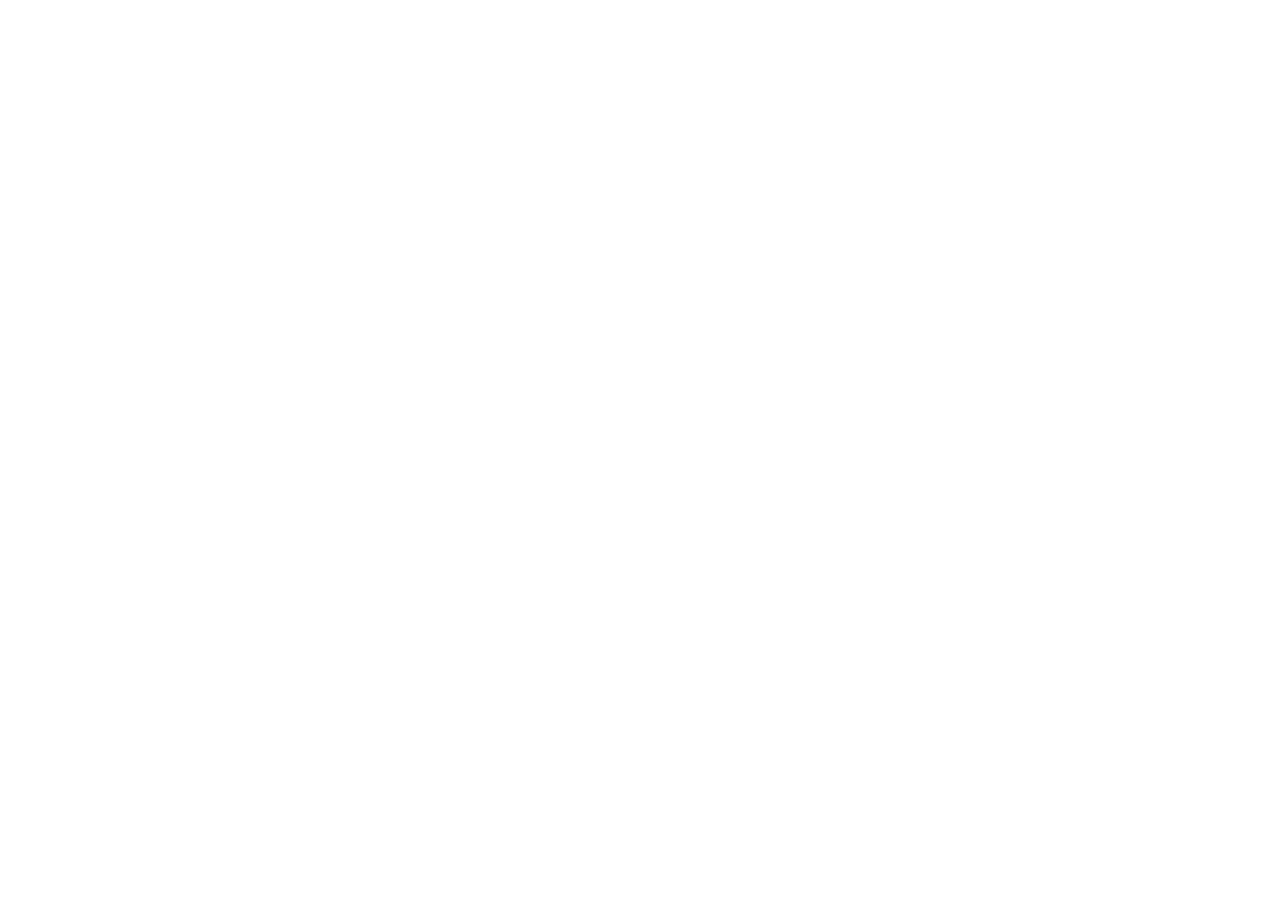
==== index.html @ 77381fb4 "Basic working JS file" ====
<!DOCTYPE html>
<html>
    <head>
        <title>Bus Mall</title>
       <link rel="stylesheet" id='css' href="assets/style.css">
    </head>

    <body>
        <section id="choices">
            <div id="one"></div>
            <div id="two"></div>
            <div id="three"></div>
        </section>
        <script src="assets/app.js"></script>
    </body>

</html>
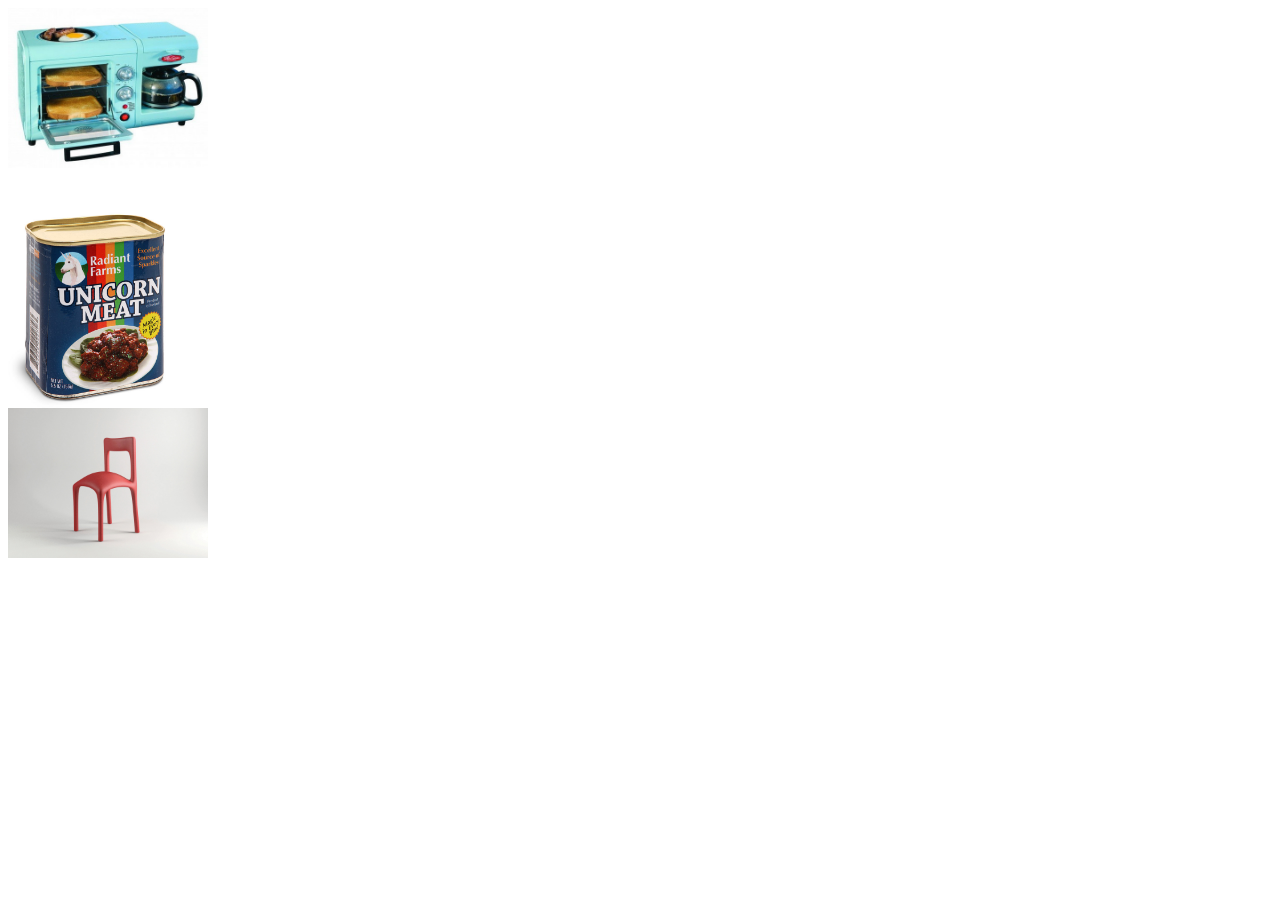
==== commit d8b099cc: "Merge pull request #1 from jklipton/collect-votes" ====
--- a/index.html
+++ b/index.html
@@ -2,16 +2,18 @@
 <html>
     <head>
         <title>Bus Mall</title>
-       <link rel="stylesheet" id='css' href="assets/style.css">
+       <link rel="stylesheet" id='css' href="style.css">
     </head>
 
     <body>
-        <section id="choices">
-            <div id="one"></div>
-            <div id="two"></div>
-            <div id="three"></div>
+        <section id="board">
+            <div class="box"></div>
+            <div class="box"></div>
+            <div class="box"></div>
+            <div id="table"></div>
         </section>
-        <script src="assets/app.js"></script>
+        <script src="assets/js/app.js"></script>
+        <script src="assets/js/chart.js"></script>
     </body>
 
 </html>--- a/style.css
+++ b/style.css
@@ -0,0 +1,8 @@
+#board .click{
+    height: 200px;
+    width: 200px;
+    background-size: contain;
+    background-repeat: no-repeat;
+    cursor: pointer;
+}
+
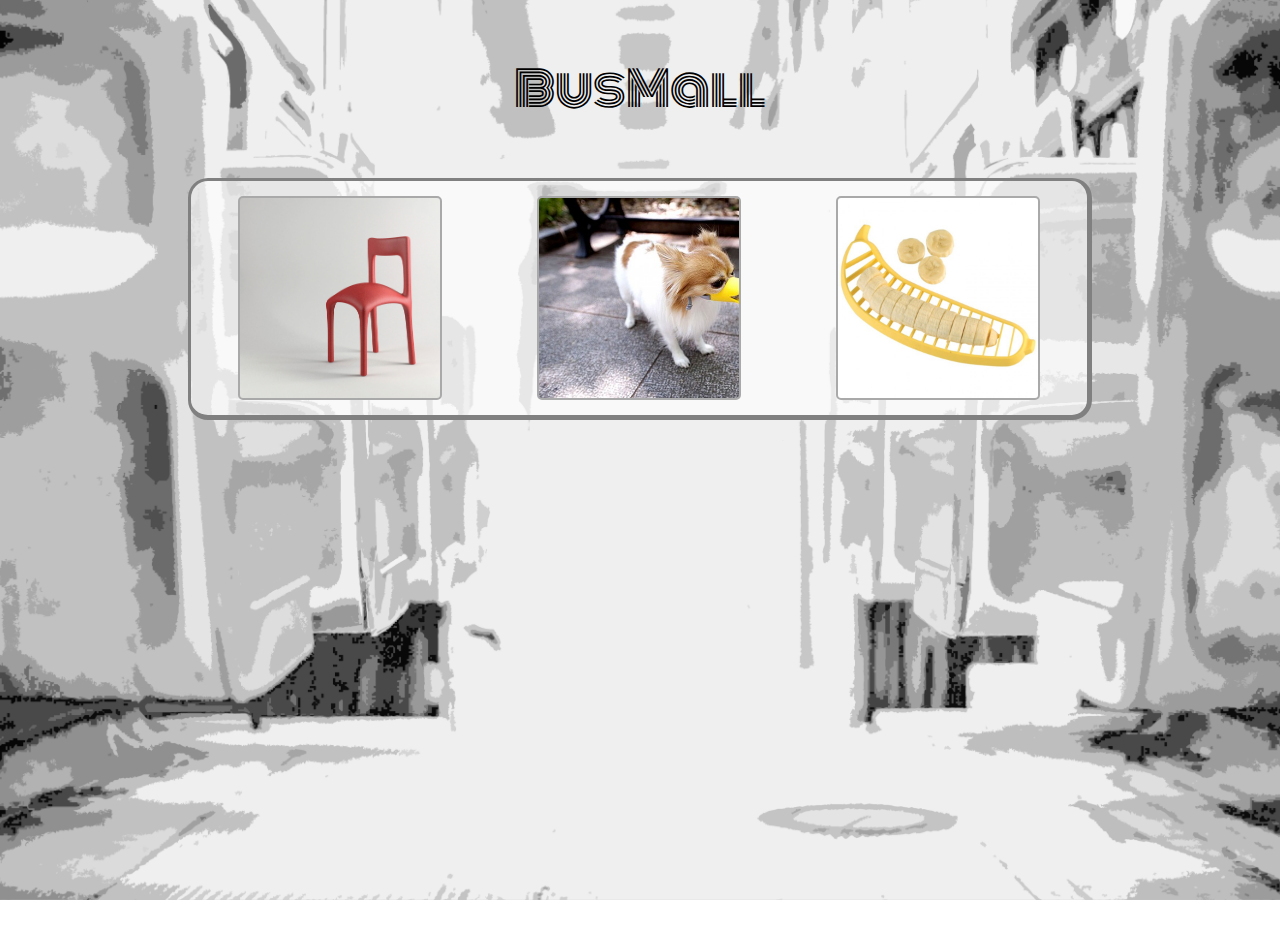
==== commit efc2153a: "Working chart" ====
--- a/index.html
+++ b/index.html
@@ -3,15 +3,24 @@
     <head>
         <title>Bus Mall</title>
        <link rel="stylesheet" id='css' href="style.css">
+       <link href="https://fonts.googleapis.com/css?family=Monoton" rel="stylesheet">
     </head>
 
     <body>
+
+        <header>
+            <h1>BusMall</h1>
+        </header>
         <section id="board">
             <div class="box"></div>
             <div class="box"></div>
             <div class="box"></div>
-            <div id="table"></div>
         </section>
+
+        <section id="results">
+            <canvas id="chart" height="500" width="700"></canvas>
+        </section>
+
         <script src="assets/js/app.js"></script>
         <script src="assets/js/chart.js"></script>
     </body>
--- a/style.css
+++ b/style.css
@@ -1,8 +1,63 @@
+html, body{
+    margin: 0;
+    height: 100%;
+}
+
+header{
+    width: 40%;
+    margin: auto;
+}
+
+h1 {
+    font-family: 'Monoton', cursive;
+    display: block;
+    text-align: center;
+    font-size: 3em;
+    padding: 20px 0px;
+    font-weight: normal;
+}
+
+body {
+    padding: 0;
+    background-image: url('assets/images/bus2.png');
+    background-repeat: no-repeat;
+    background-size: cover;
+    background-position: center center;
+}
+
+#board {
+    width: 70%;
+    min-width: 700px;
+    margin: auto;
+    background: rgba(255, 255, 255, 0.6);
+    border: 3px solid gray;
+    border-bottom: 5px solid gray;
+    border-right: 5px solid gray;
+    border-radius: 20px;
+
+    display: flex;
+    justify-content: space-around;
+    align-items: center;
+    align-content: space-around;
+}
+
 #board .click{
     height: 200px;
     width: 200px;
-    background-size: contain;
+    background-size: cover;
     background-repeat: no-repeat;
     cursor: pointer;
+    border: 2px solid darkgray;
+    border-radius: 5px;
+    margin: 15px;
+
+    /* add hover effect */
 }
 
+#results {
+    display: none;
+    margin: auto;
+    width: fit-content;
+    background-color: white;
+}
+
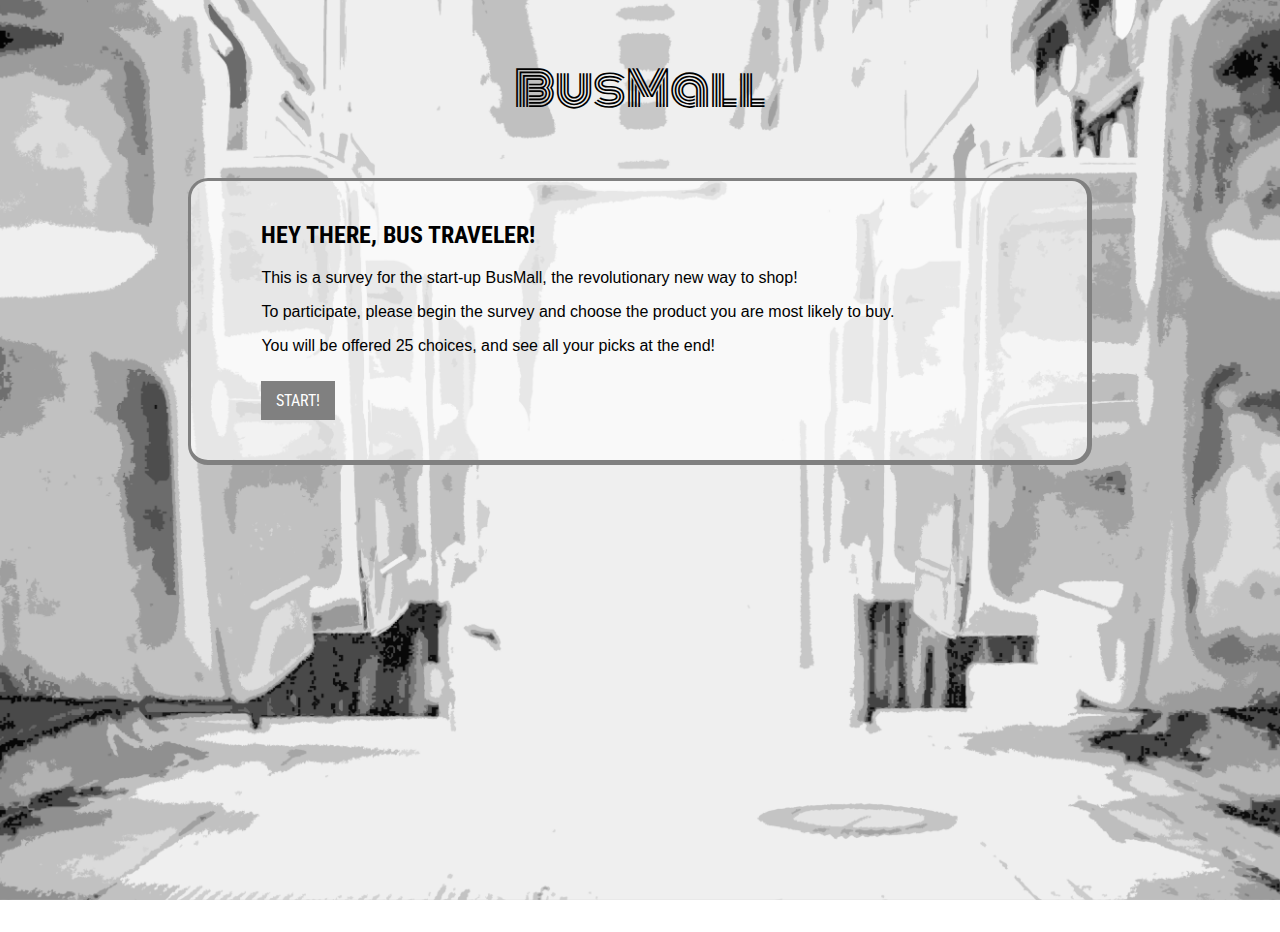
==== commit ab3f1649: "Added start instructions" ====
--- a/index.html
+++ b/index.html
@@ -3,8 +3,8 @@
     <head>
         <title>Bus Mall</title>
        <link rel="stylesheet" id='css' href="style.css">
-       <link href="https://fonts.googleapis.com/css?family=Monoton" rel="stylesheet">
-    </head>
+       <link href="https://fonts.googleapis.com/css?family=Monoton|Roboto+Condensed" rel="stylesheet">
+       </head>
 
     <body>
 
@@ -12,6 +12,13 @@
             <h1>BusMall</h1>
         </header>
         <section id="board">
+            <div id="intro">
+                <h2>HEY THERE, BUS TRAVELER!</h2>
+                <p> This is a survey for the start-up BusMall, the revolutionary new way to shop!</p>
+                <p> To participate, please begin the survey and choose the product you are most likely to buy.</p>
+                <p> You will be offered 25 choices, and see all your picks at the end!</p>
+                <input type="submit" id="startGame" value="START!">	
+            </div>
             <div class="box"></div>
             <div class="box"></div>
             <div class="box"></div>
--- a/style.css
+++ b/style.css
@@ -6,6 +6,14 @@
 header{
     width: 40%;
     margin: auto;
+}
+
+body {
+    padding: 0;
+    background-image: url('assets/images/bus2.png');
+    background-repeat: no-repeat;
+    background-size: cover;
+    background-position: center center;
 }
 
 h1 {
@@ -17,12 +25,27 @@
     font-weight: normal;
 }
 
-body {
-    padding: 0;
-    background-image: url('assets/images/bus2.png');
-    background-repeat: no-repeat;
-    background-size: cover;
-    background-position: center center;
+h2 {
+    font-family: 'Roboto Condensed', sans-serif;
+}
+
+p {
+    font-family: Arial, Helvetica, sans-serif;
+}
+
+#intro {
+    padding: 20px 50px 0px 50px;
+}
+
+#intro input[type=submit] {
+    font-family: 'Roboto Condensed', sans-serif;
+    font-size: 1em;
+    margin-top: 10px;
+    margin-bottom: 40px;
+    background-color: gray;
+    color: white;
+    border: none;
+    padding: 10px 15px 10px 15px;
 }
 
 #board {
@@ -59,5 +82,9 @@
     margin: auto;
     width: fit-content;
     background-color: white;
+    border: 3px solid gray;
+    border-bottom: 5px solid gray;
+    border-right: 5px solid gray;
+    border-radius: 20px;
 }
 
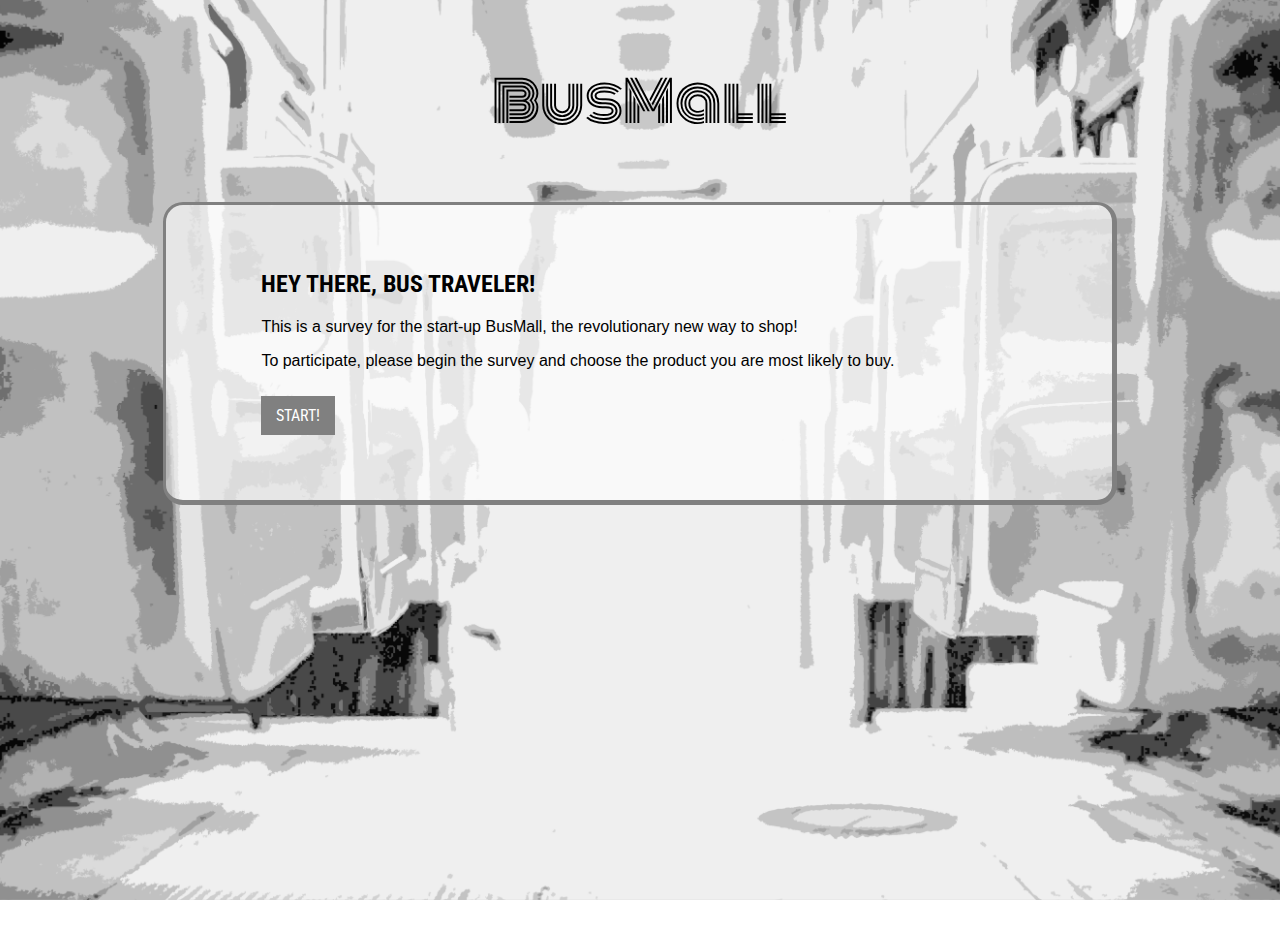
==== commit 5babc577: "Merge pull request #5 from jklipton/admin" ====
--- a/index.html
+++ b/index.html
@@ -16,7 +16,6 @@
                 <h2>HEY THERE, BUS TRAVELER!</h2>
                 <p> This is a survey for the start-up BusMall, the revolutionary new way to shop!</p>
                 <p> To participate, please begin the survey and choose the product you are most likely to buy.</p>
-                <p> You will be offered 25 choices, and see all your picks at the end!</p>
                 <input type="submit" id="startGame" value="START!">	
             </div>
             <div class="box"></div>
@@ -25,11 +24,25 @@
         </section>
 
         <section id="results">
-            <canvas id="chart" height="500" width="700"></canvas>
+            <div id="left" class="canvasCont">
+                <canvas id="pieChart" height="150px" width="120px"></canvas>
+            </div>
+            <section id="extro">
+                <h2>Your Results!</h2>
+                <p>The pie-chart on the left will show you your selections 
+                    this round (mouseover to see the item for each slice!).
+                </p><p>
+                    The chart below displays the choices of all of our users.
+                </p>
+            </section>
+            <div id="bottom" class="canvasCont">
+                <canvas id="barChart" height="500px" width="700px"></canvas>
+            </div>
         </section>
 
+        <script src="assets/js/product.js"></script>
         <script src="assets/js/app.js"></script>
-        <script src="assets/js/chart.js"></script>
+        <script src="assets/js/Chart.js"></script>
     </body>
 
 </html>--- a/style.css
+++ b/style.css
@@ -14,13 +14,14 @@
     background-repeat: no-repeat;
     background-size: cover;
     background-position: center center;
+    background-attachment: fixed;
 }
 
 h1 {
     font-family: 'Monoton', cursive;
     display: block;
     text-align: center;
-    font-size: 3em;
+    font-size: 3.5em;
     padding: 20px 0px;
     font-weight: normal;
 }
@@ -52,6 +53,7 @@
     width: 70%;
     min-width: 700px;
     margin: auto;
+    padding: 25px;
     background: rgba(255, 255, 255, 0.6);
     border: 3px solid gray;
     border-bottom: 5px solid gray;
@@ -73,18 +75,47 @@
     border: 2px solid darkgray;
     border-radius: 5px;
     margin: 15px;
+    transition: all 0.2s ease;
+}
 
-    /* add hover effect */
+#board .click:hover{
+    -webkit-transform: scale(1.05);
+    -ms-transform: scale(1.05);
+    transform: scale(1.05);
+    box-shadow: 0 0 11px rgba(33,33,33,.2); 
 }
 
 #results {
     display: none;
+    flex-wrap: wrap;
+    justify-content: center;
     margin: auto;
-    width: fit-content;
-    background-color: white;
+    width: 70%;
+    background: rgba(255, 255, 255, 0.6);
     border: 3px solid gray;
     border-bottom: 5px solid gray;
     border-right: 5px solid gray;
     border-radius: 20px;
+    padding: 15px;
 }
 
+#left{
+    flex: 1 0 auto;
+    height: 40%;
+    width: 50%;
+}
+
+#extro{
+    flex: 0 1 auto;
+    height: 40%;
+    width: 35%;
+    text-align: right;
+    padding-right: 20px;
+}
+
+#bottom{
+    flex: 1 0 auto;
+    min-height: 61%;
+    width: 100%;
+}
+
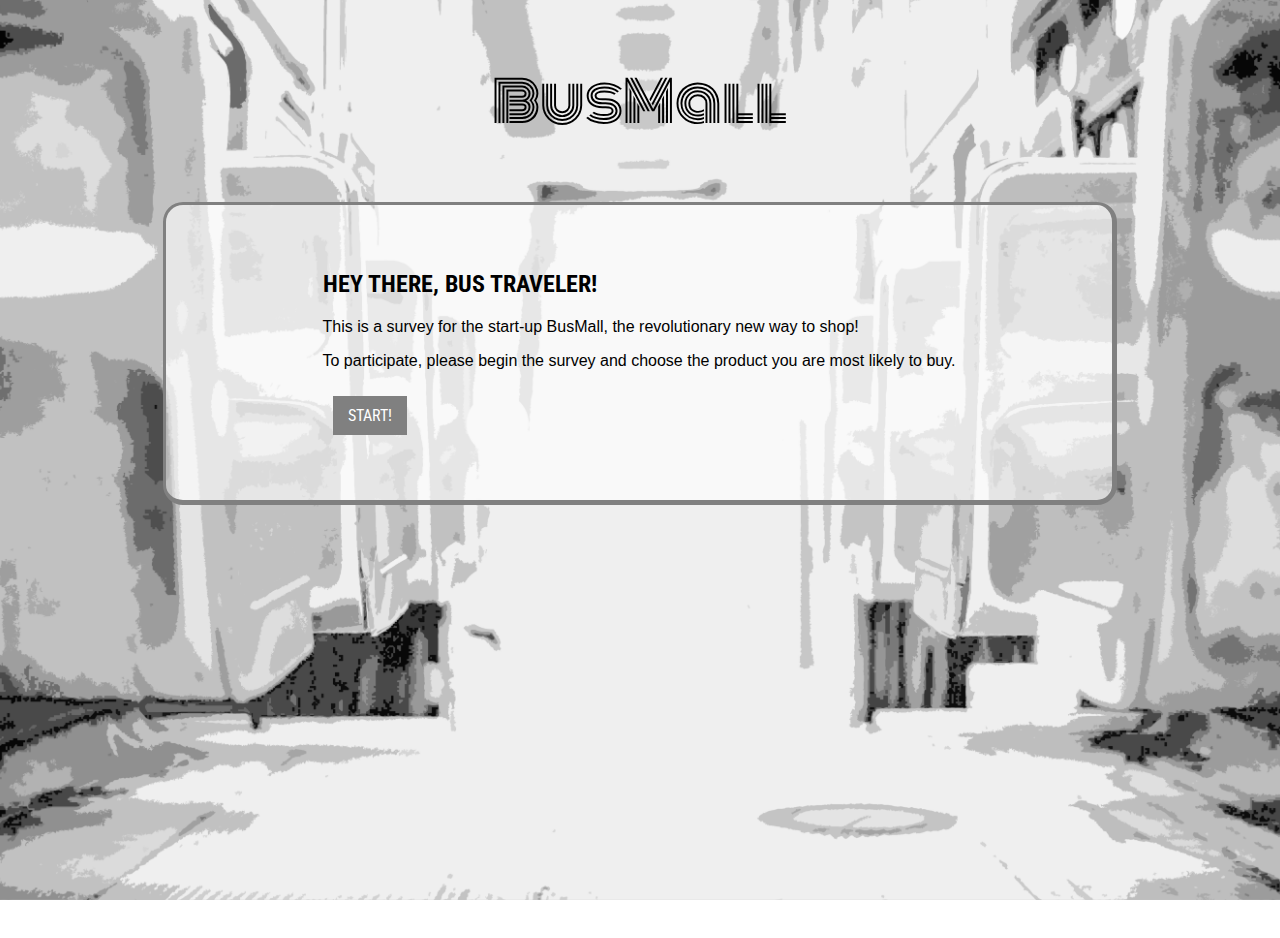
==== commit 6e8d15c6: "Merge pull request #7 from jklipton/admin" ====
--- a/index.html
+++ b/index.html
@@ -18,9 +18,6 @@
                 <p> To participate, please begin the survey and choose the product you are most likely to buy.</p>
                 <input type="submit" id="startGame" value="START!">	
             </div>
-            <div class="box"></div>
-            <div class="box"></div>
-            <div class="box"></div>
         </section>
 
         <section id="results">
--- a/style.css
+++ b/style.css
@@ -61,9 +61,10 @@
     border-radius: 20px;
 
     display: flex;
+    flex-wrap: wrap;
     justify-content: space-around;
-    align-items: center;
-    align-content: space-around;
+    align-items: baseline;
+    align-content: space-between;
 }
 
 #board .click{
@@ -76,6 +77,7 @@
     border-radius: 5px;
     margin: 15px;
     transition: all 0.2s ease;
+    flex: 0 0 auto;
 }
 
 #board .click:hover{
@@ -119,3 +121,28 @@
     width: 100%;
 }
 
+#formCont{
+    width: 300px;
+    margin: auto;
+    background: rgba(255, 255, 255, 0.6);
+    border: 3px solid gray;
+    border-radius: 20px;
+    text-align: center;
+    padding: 10px;
+}
+
+input{
+    margin: 10px;
+    padding: 5px;
+}
+
+input[type=submit]{
+    background-color: rgb(75, 164, 224); /* Green */
+    border: none;
+    color: white;
+    padding: 15px 32px;
+    text-align: center;
+    text-decoration: none;
+    display: inline-block;
+    font-size: 16px;
+}